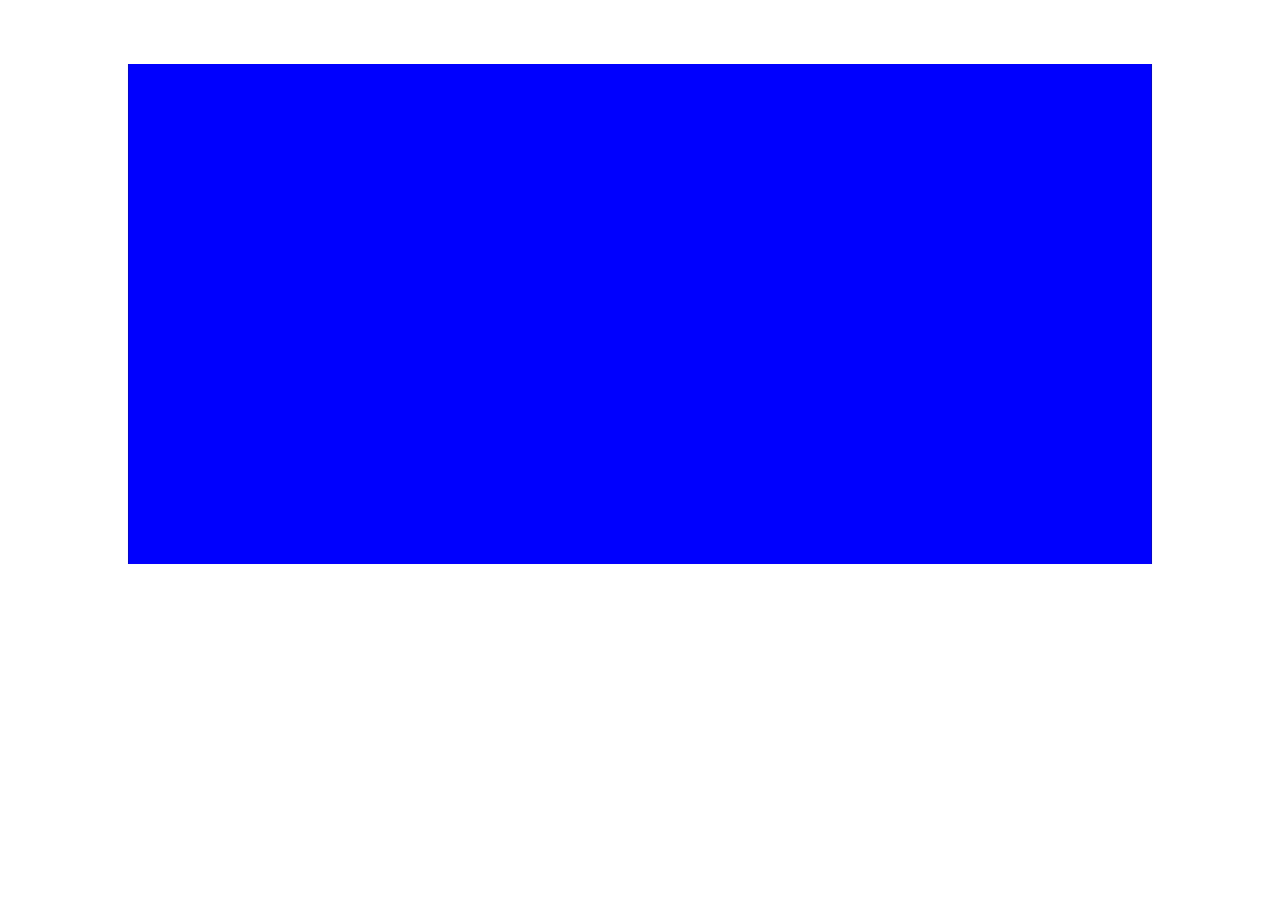
==== index.html @ a28e9b67 "aggiunti tag semantici principali" ====
<!DOCTYPE html>
<html lang="en">
<head>
    <meta charset="UTF-8">
    <meta http-equiv="X-UA-Compatible" content="IE=edge">
    <meta name="viewport" content="width=device-width, initial-scale=1.0">
    <title>Layout</title>
    <link rel="stylesheet" href="css/style.css">
</head>
<body>
    <div class="container_principale">
        <header>

        </header>

        <main>

        </main>

        <footer>
            
        </footer>

    </div>
</body>
</html>
---- css/style.css ----
/* Impostazioni Generali */
*{
    box-sizing: border-box;
    margin: 0;
    padding: 0;
}

.container_principale{
    margin: 5% auto;
    width: 80%;
    /* regole di debug */
    height: 500px;
    background-color: blue;
}
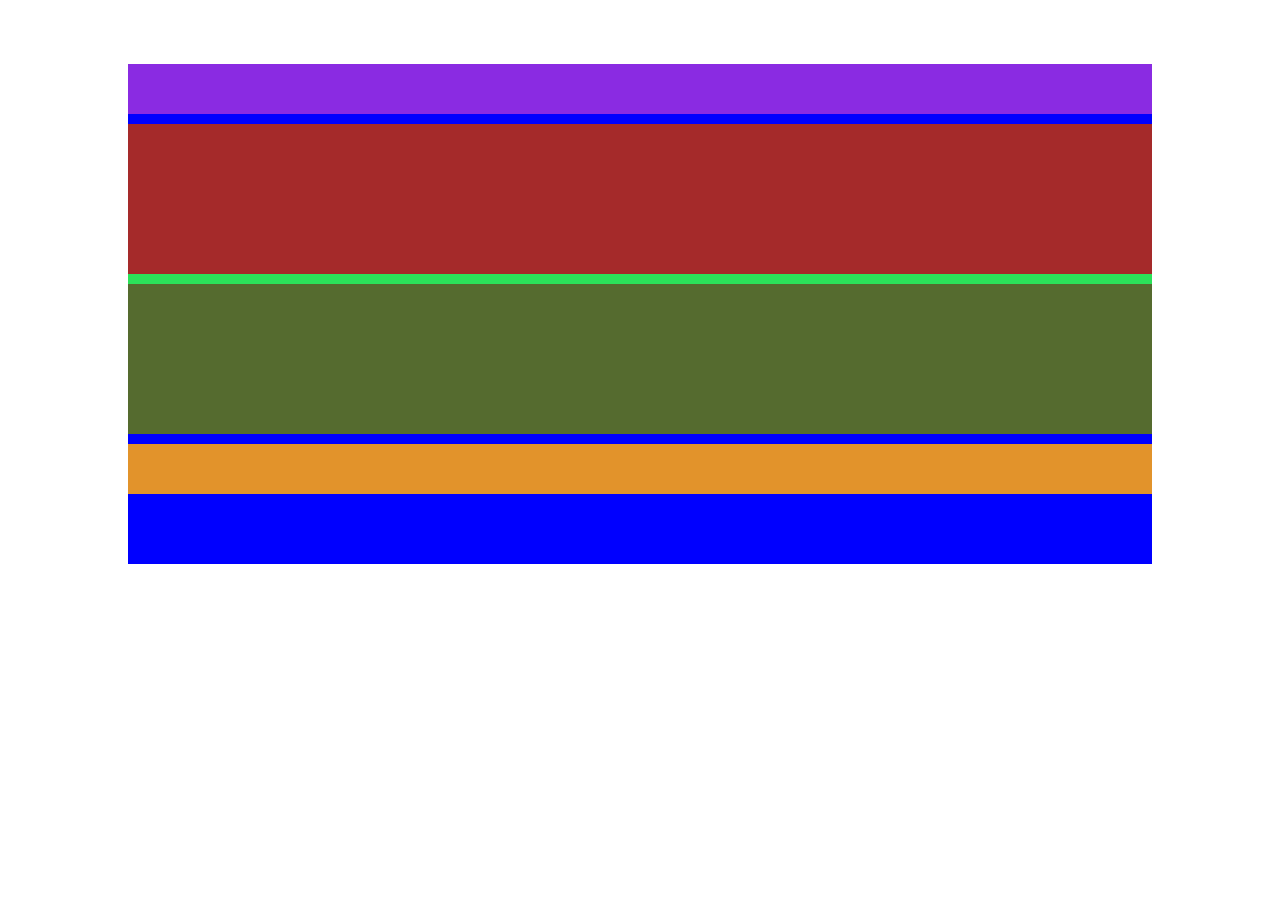
==== commit a7dcf400: "Inserite regole di debug e regole principali" ====
--- a/index.html
+++ b/index.html
@@ -10,15 +10,29 @@
 <body>
     <div class="container_principale">
         <header>
+            <div class="header">
+
+            </div>
 
         </header>
 
         <main>
+            <div class="main">
+                <section class="first_msection">
 
+                </section>
+
+                <section class="second_msection">
+
+                </section>
+
+            </div>
         </main>
 
         <footer>
-            
+            <div class="footer">
+
+            </div>
         </footer>
 
     </div>
--- a/css/style.css
+++ b/css/style.css
@@ -11,4 +11,40 @@
     /* regole di debug */
     height: 500px;
     background-color: blue;
-}+}
+
+/* Regole generali  */
+.header, .main, .first_msection{
+    margin-bottom: 10px;
+}
+
+/* header  */
+.header{
+    /* regole di debug */
+    height: 50px;
+    background-color: blueviolet;
+}
+
+
+/* main */
+.main{
+     /* regole di debug */
+     background-color: rgb(43, 226, 89);
+}
+.first_msection{
+    height: 150px;
+    background-color: brown;
+}
+.second_msection{
+    height: 150px;
+    background-color: darkolivegreen;
+}
+
+/* footer  */
+.footer{
+     /* regole di debug */
+     height: 50px;
+     background-color: rgb(226, 147, 43);
+}
+
+
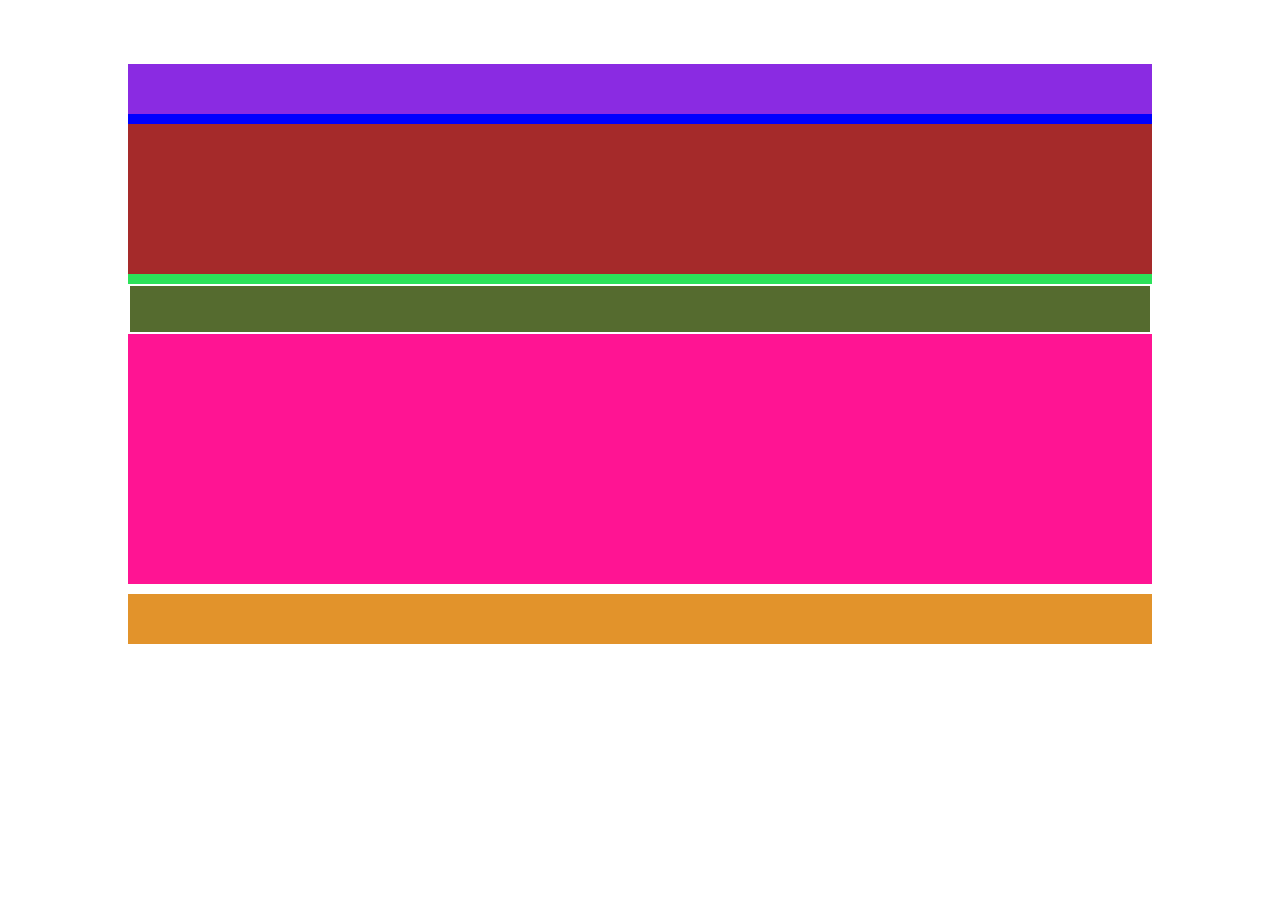
==== commit 785191c2: "Inserite regole di Debug" ====
--- a/index.html
+++ b/index.html
@@ -21,8 +21,25 @@
                 <section class="first_msection">
 
                 </section>
+                
+                <!-- Sezione suddivisa in parti -->
+                <section class="second_msection">
+                    <div class="titolo_sezione2"></div>
+                    
+                    <div class="container_secondsection clearfix">
+                        <aside class="lati_principale">
 
-                <section class="second_msection">
+                        </aside>
+
+                        <div class="principale">
+
+                        </div>
+
+                        <aside class="lati_principale">
+
+                        </aside>
+                        
+                    </div>
 
                 </section>
 
--- a/css/style.css
+++ b/css/style.css
@@ -18,6 +18,12 @@
     margin-bottom: 10px;
 }
 
+/* .clearfix{
+    content: "";
+    display: table;
+    clear: both;
+} */
+
 /* header  */
 .header{
     /* regole di debug */
@@ -32,13 +38,27 @@
      background-color: rgb(43, 226, 89);
 }
 .first_msection{
+    /* regole di debug  */
     height: 150px;
     background-color: brown;
 }
 .second_msection{
-    height: 150px;
+    /* regole di debug  */
+    height: 300px;
     background-color: darkolivegreen;
 }
+
+.titolo_sezione2{
+    /* regole di debug  */
+    height: 50px;
+    border: 2px solid white;
+}
+.container_secondsection{
+    /* regole di debug  */
+    height: 250px;
+    background-color: deeppink;
+}
+
 
 /* footer  */
 .footer{
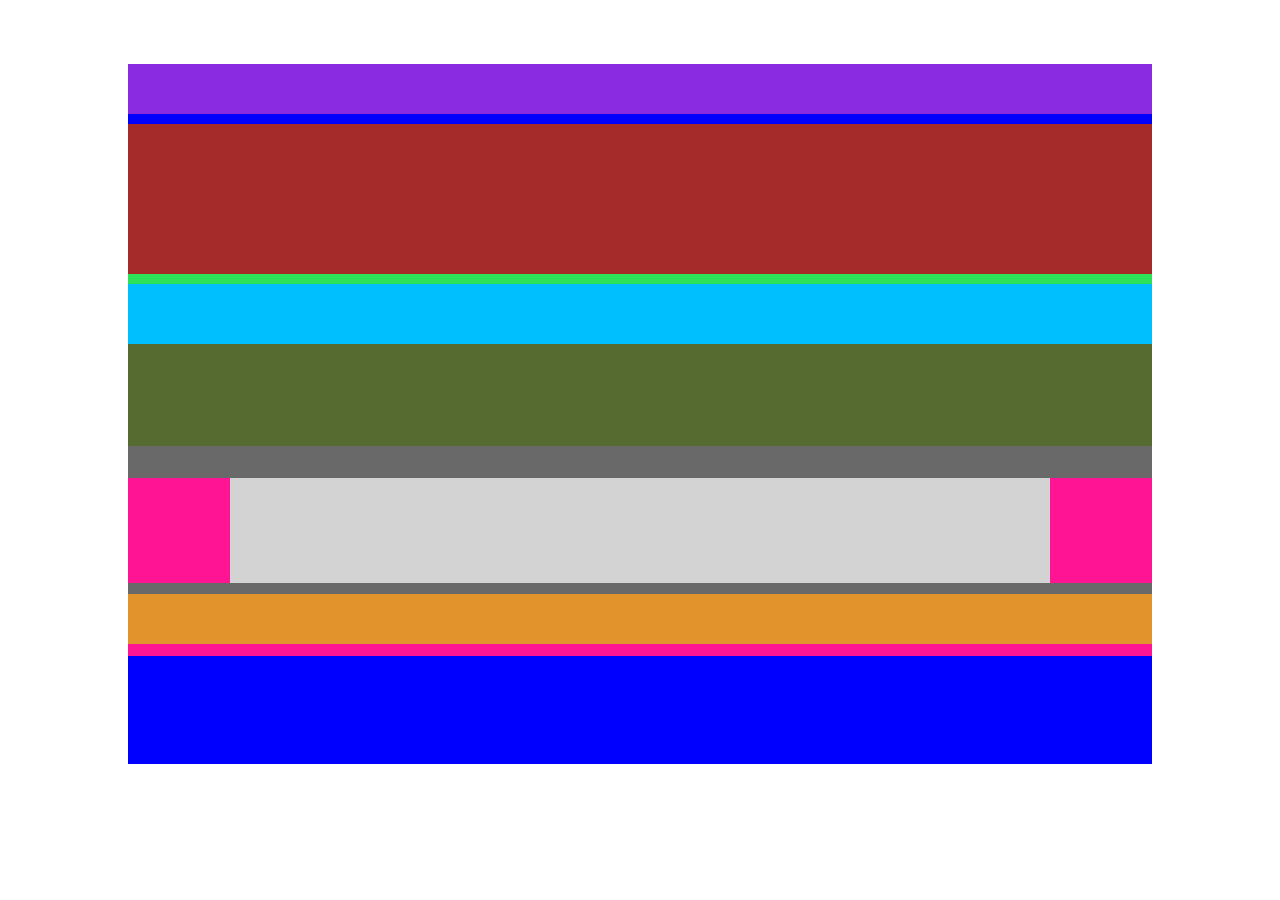
==== commit af9b5995: "Aggiunte regole generali prima del clearfix" ====
--- a/index.html
+++ b/index.html
@@ -28,7 +28,7 @@
                     
                     <div class="container_secondsection clearfix">
                         <aside class="lati_principale">
-
+                            
                         </aside>
 
                         <div class="principale">
@@ -38,7 +38,7 @@
                         <aside class="lati_principale">
 
                         </aside>
-                        
+
                     </div>
 
                 </section>
--- a/css/style.css
+++ b/css/style.css
@@ -9,7 +9,7 @@
     margin: 5% auto;
     width: 80%;
     /* regole di debug */
-    height: 500px;
+    height: 700px;
     background-color: blue;
 }
 
@@ -49,16 +49,28 @@
 }
 
 .titolo_sezione2{
+    margin-bottom: 10%;
     /* regole di debug  */
-    height: 50px;
-    border: 2px solid white;
+    height: 20%;
+    background-color: deepskyblue;
 }
 .container_secondsection{
     /* regole di debug  */
-    height: 250px;
+    height: 70%;
     background-color: deeppink;
 }
-
+.lati_principale{
+    /* regole di debug  */
+    height: 15%;
+    background-color: dimgray;
+}
+.principale{
+    width: 80%;
+    margin: 0 auto;
+    /* regole di debug  */
+    height: 50%;
+    background-color: lightgrey;
+}
 
 /* footer  */
 .footer{
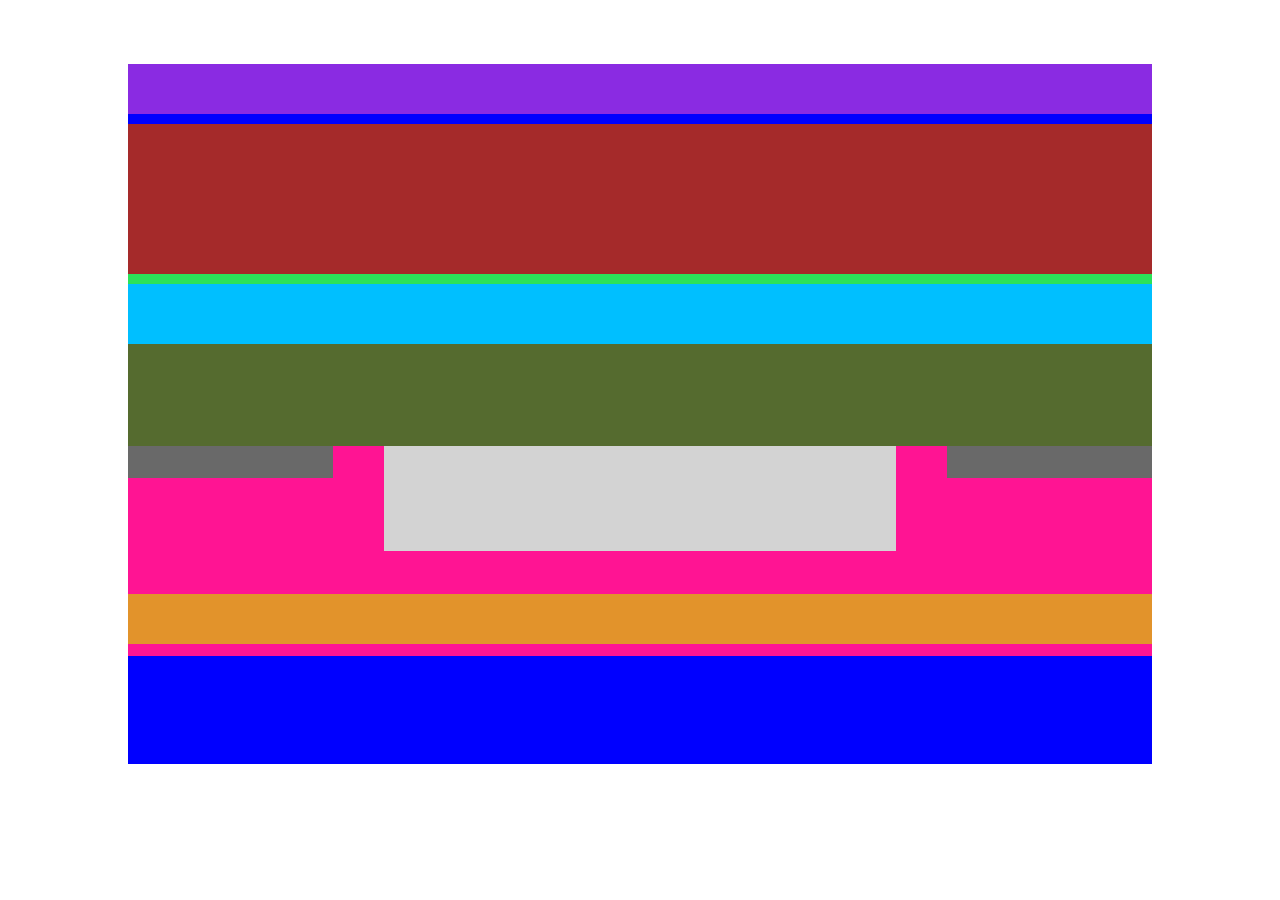
==== commit a66e6fea: "Struttura completata" ====
--- a/index.html
+++ b/index.html
@@ -27,7 +27,7 @@
                     <div class="titolo_sezione2"></div>
                     
                     <div class="container_secondsection clearfix">
-                        <aside class="lati_principale">
+                        <aside id="left" class="lati_principale">
                             
                         </aside>
 
@@ -35,7 +35,7 @@
 
                         </div>
 
-                        <aside class="lati_principale">
+                        <aside id="right" class="lati_principale">
 
                         </aside>
 
--- a/css/style.css
+++ b/css/style.css
@@ -18,11 +18,11 @@
     margin-bottom: 10px;
 }
 
-/* .clearfix{
+.clearfix::after{
     content: "";
     display: table;
     clear: both;
-} */
+} 
 
 /* header  */
 .header{
@@ -60,16 +60,26 @@
     background-color: deeppink;
 }
 .lati_principale{
+    float: left;
     /* regole di debug  */
+    width: 20%;
     height: 15%;
     background-color: dimgray;
 }
+/* #left, .lati_principale{
+    float: left;
+}
+#right, .lati_principale{
+    float: left;
+} */
 .principale{
-    width: 80%;
-    margin: 0 auto;
+    
+    margin: 0 5%;
     /* regole di debug  */
+    width: 50%;
     height: 50%;
     background-color: lightgrey;
+    float: left;
 }
 
 /* footer  */
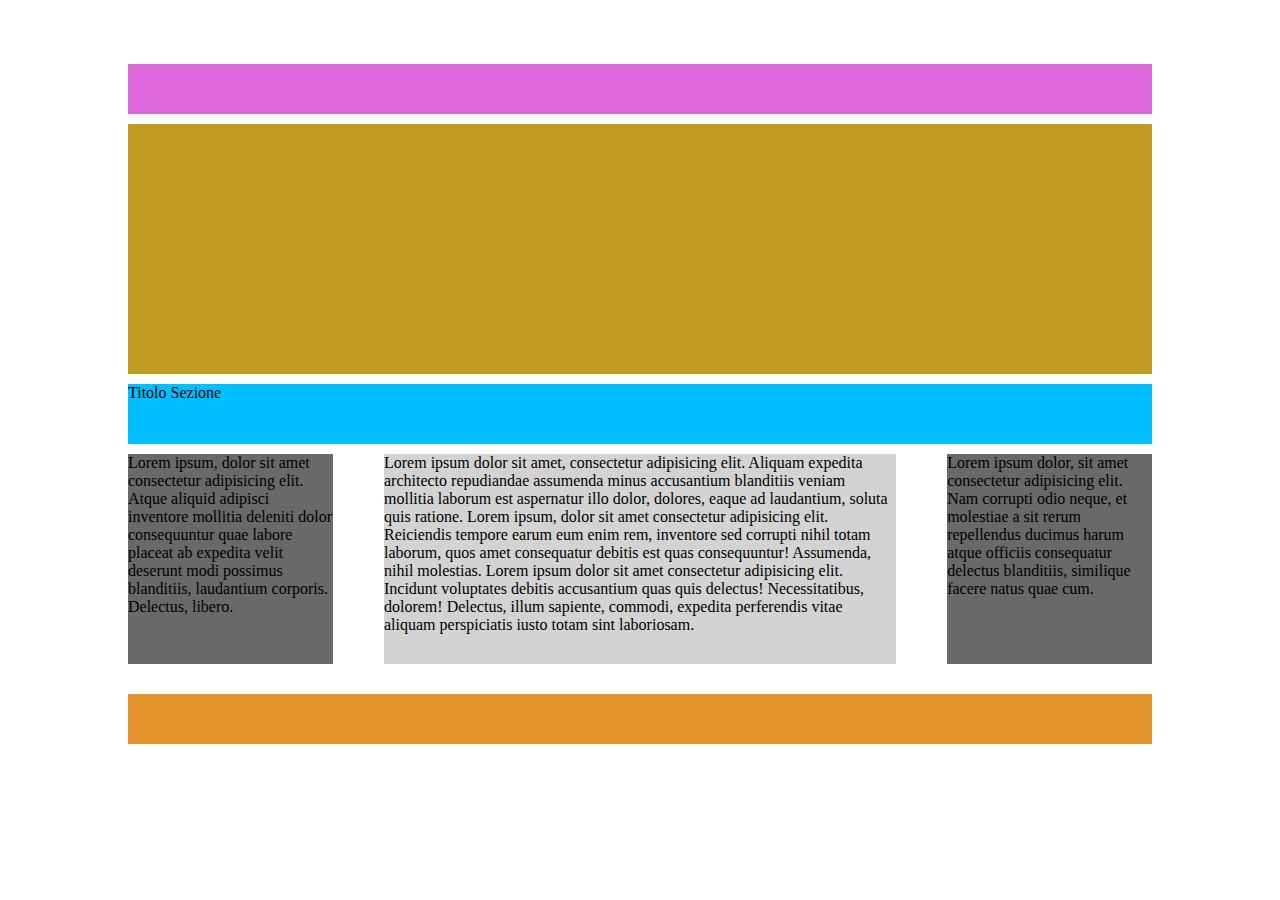
==== commit 8506c437: "Check tramite inspector (sistemati width )" ====
--- a/index.html
+++ b/index.html
@@ -24,19 +24,22 @@
                 
                 <!-- Sezione suddivisa in parti -->
                 <section class="second_msection">
-                    <div class="titolo_sezione2"></div>
+                    <div class="titolo_sezione2"> Titolo Sezione </div>
                     
                     <div class="container_secondsection clearfix">
                         <aside id="left" class="lati_principale">
-                            
+                            Lorem ipsum, dolor sit amet consectetur adipisicing elit. Atque aliquid adipisci inventore mollitia deleniti dolor consequuntur quae labore placeat ab expedita velit deserunt modi possimus blanditiis, laudantium corporis. Delectus, libero.
                         </aside>
 
                         <div class="principale">
+                            Lorem ipsum dolor sit amet, consectetur adipisicing elit. Aliquam expedita architecto repudiandae assumenda minus accusantium blanditiis veniam mollitia laborum est aspernatur illo dolor, dolores, eaque ad laudantium, soluta quis ratione.
+                            Lorem ipsum, dolor sit amet consectetur adipisicing elit. Reiciendis tempore earum eum enim rem, inventore sed corrupti nihil totam laborum, quos amet consequatur debitis est quas consequuntur! Assumenda, nihil molestias.
+                            Lorem ipsum dolor sit amet consectetur adipisicing elit. Incidunt voluptates debitis accusantium quas quis delectus! Necessitatibus, dolorem! Delectus, illum sapiente, commodi, expedita perferendis vitae aliquam perspiciatis iusto totam sint laboriosam.
 
                         </div>
 
                         <aside id="right" class="lati_principale">
-
+                            Lorem ipsum dolor, sit amet consectetur adipisicing elit. Nam corrupti odio neque, et molestiae a sit rerum repellendus ducimus harum atque officiis consequatur delectus blanditiis, similique facere natus quae cum.
                         </aside>
 
                     </div>
--- a/css/style.css
+++ b/css/style.css
@@ -10,7 +10,7 @@
     width: 80%;
     /* regole di debug */
     height: 700px;
-    background-color: blue;
+    background-color:white;
 }
 
 /* Regole generali  */
@@ -28,28 +28,25 @@
 .header{
     /* regole di debug */
     height: 50px;
-    background-color: blueviolet;
+    background-color: rgb(219, 103, 219);
 }
 
 
 /* main */
-.main{
-     /* regole di debug */
-     background-color: rgb(43, 226, 89);
-}
+
 .first_msection{
     /* regole di debug  */
-    height: 150px;
-    background-color: brown;
+    height: 250px;
+    background-color: rgb(192, 155, 31);
 }
 .second_msection{
     /* regole di debug  */
     height: 300px;
-    background-color: darkolivegreen;
+    
 }
 
 .titolo_sezione2{
-    margin-bottom: 10%;
+    margin-bottom: 1%;
     /* regole di debug  */
     height: 20%;
     background-color: deepskyblue;
@@ -57,13 +54,14 @@
 .container_secondsection{
     /* regole di debug  */
     height: 70%;
-    background-color: deeppink;
+    background-color:white;
 }
 .lati_principale{
     float: left;
+    width: 20%;
     /* regole di debug  */
-    width: 20%;
-    height: 15%;
+    
+    height: 100%;
     background-color: dimgray;
 }
 /* #left, .lati_principale{
@@ -73,11 +71,11 @@
     float: left;
 } */
 .principale{
-    
+    width: 50%;
     margin: 0 5%;
     /* regole di debug  */
-    width: 50%;
-    height: 50%;
+    
+    height: 100%;
     background-color: lightgrey;
     float: left;
 }
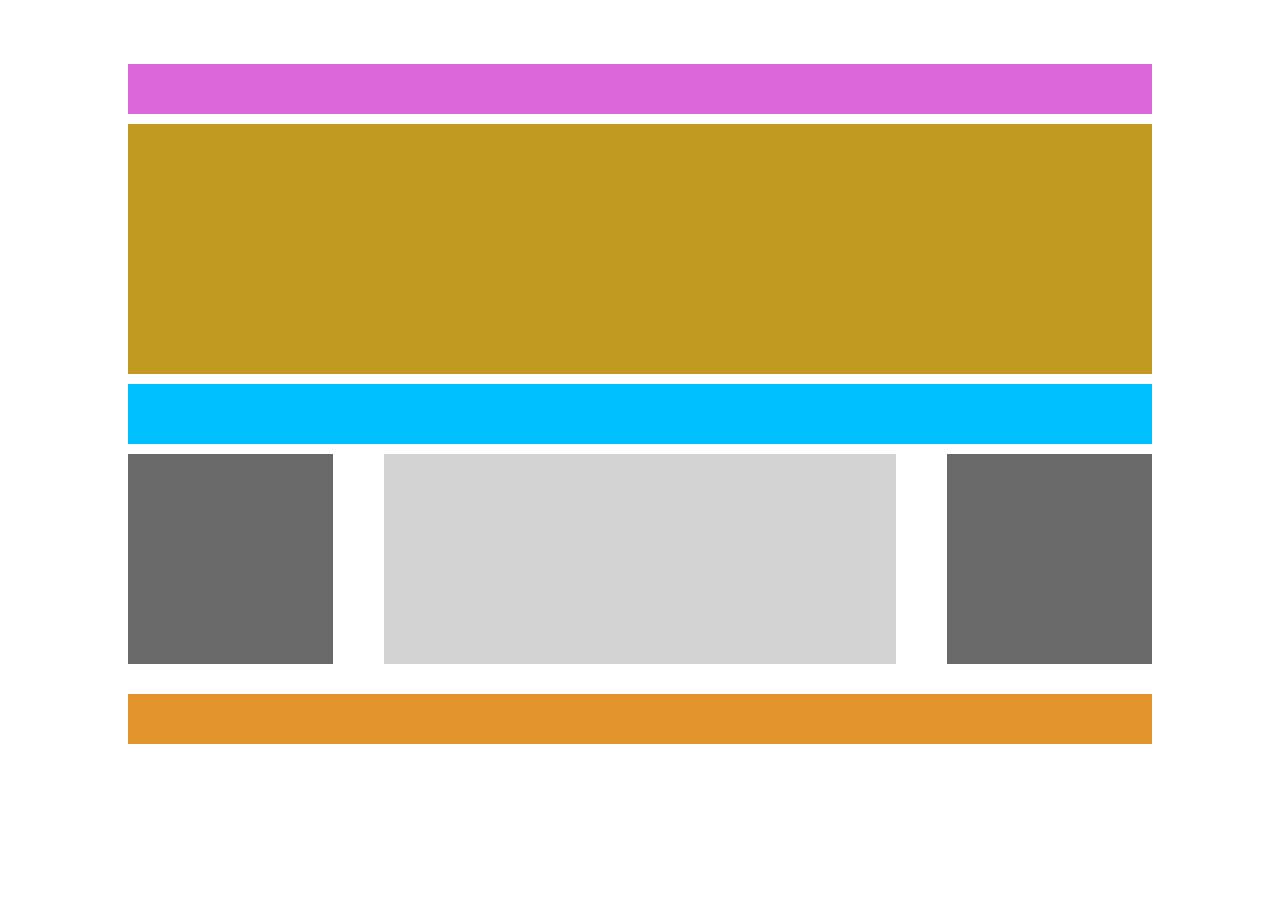
==== commit bdf88cf6: "Commentati Lorem" ====
--- a/index.html
+++ b/index.html
@@ -24,22 +24,24 @@
                 
                 <!-- Sezione suddivisa in parti -->
                 <section class="second_msection">
-                    <div class="titolo_sezione2"> Titolo Sezione </div>
+                    <div class="titolo_sezione2"> 
+                        <!-- Titolo Sezione -->
+                    </div>
                     
                     <div class="container_secondsection clearfix">
                         <aside id="left" class="lati_principale">
-                            Lorem ipsum, dolor sit amet consectetur adipisicing elit. Atque aliquid adipisci inventore mollitia deleniti dolor consequuntur quae labore placeat ab expedita velit deserunt modi possimus blanditiis, laudantium corporis. Delectus, libero.
+                            <!-- Lorem ipsum, dolor sit amet consectetur adipisicing elit. Atque aliquid adipisci inventore mollitia deleniti dolor consequuntur quae labore placeat ab expedita velit deserunt modi possimus blanditiis, laudantium corporis. Delectus, libero. -->
                         </aside>
 
                         <div class="principale">
-                            Lorem ipsum dolor sit amet, consectetur adipisicing elit. Aliquam expedita architecto repudiandae assumenda minus accusantium blanditiis veniam mollitia laborum est aspernatur illo dolor, dolores, eaque ad laudantium, soluta quis ratione.
+                            <!-- Lorem ipsum dolor sit amet, consectetur adipisicing elit. Aliquam expedita architecto repudiandae assumenda minus accusantium blanditiis veniam mollitia laborum est aspernatur illo dolor, dolores, eaque ad laudantium, soluta quis ratione.
                             Lorem ipsum, dolor sit amet consectetur adipisicing elit. Reiciendis tempore earum eum enim rem, inventore sed corrupti nihil totam laborum, quos amet consequatur debitis est quas consequuntur! Assumenda, nihil molestias.
-                            Lorem ipsum dolor sit amet consectetur adipisicing elit. Incidunt voluptates debitis accusantium quas quis delectus! Necessitatibus, dolorem! Delectus, illum sapiente, commodi, expedita perferendis vitae aliquam perspiciatis iusto totam sint laboriosam.
+                            Lorem ipsum dolor sit amet consectetur adipisicing elit. Incidunt voluptates debitis accusantium quas quis delectus! Necessitatibus, dolorem! Delectus, illum sapiente, commodi, expedita perferendis vitae aliquam perspiciatis iusto totam sint laboriosam. -->
 
                         </div>
 
                         <aside id="right" class="lati_principale">
-                            Lorem ipsum dolor, sit amet consectetur adipisicing elit. Nam corrupti odio neque, et molestiae a sit rerum repellendus ducimus harum atque officiis consequatur delectus blanditiis, similique facere natus quae cum.
+                            <!-- Lorem ipsum dolor, sit amet consectetur adipisicing elit. Nam corrupti odio neque, et molestiae a sit rerum repellendus ducimus harum atque officiis consequatur delectus blanditiis, similique facere natus quae cum. -->
                         </aside>
 
                     </div>
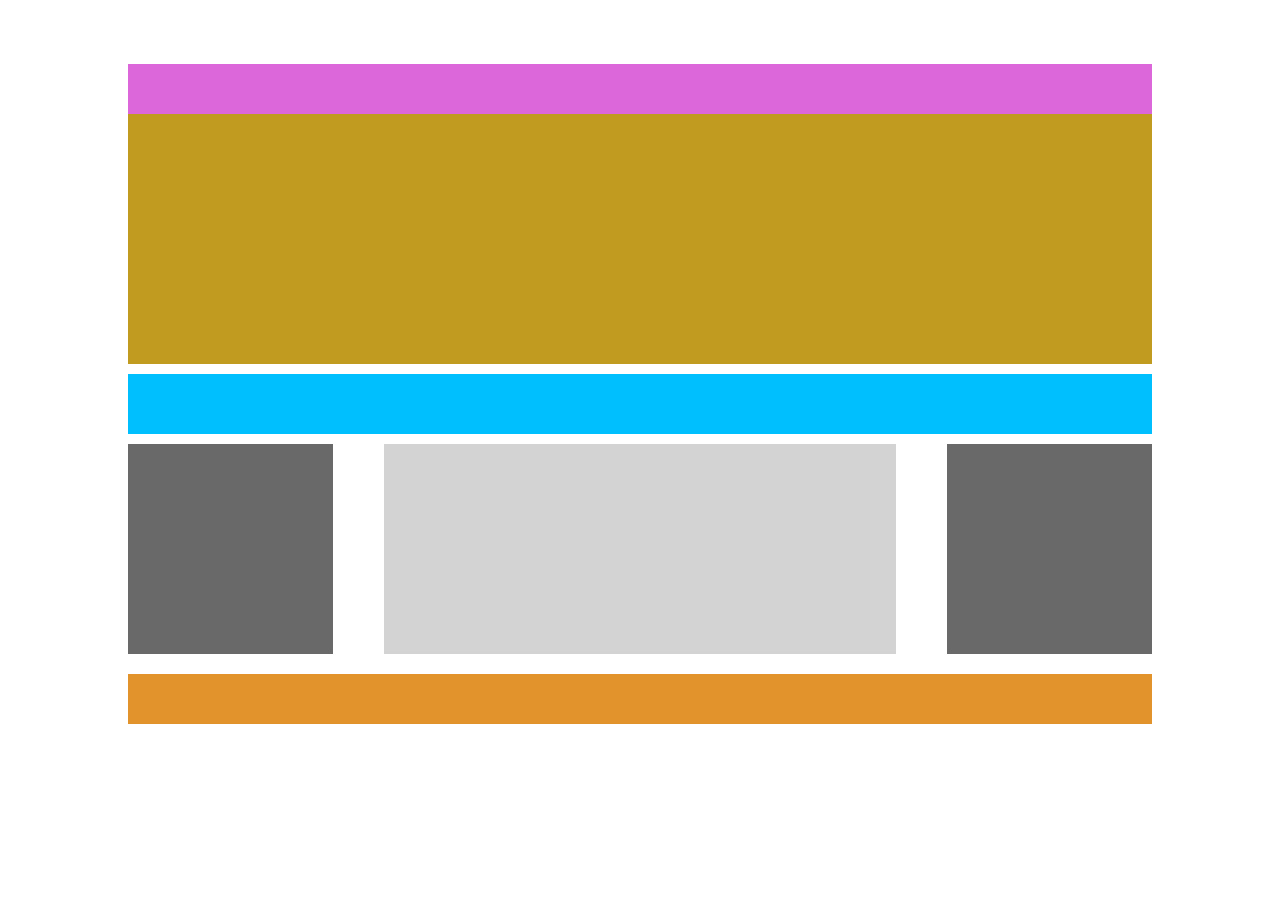
==== commit 64e01ffc: "pulizia html" ====
--- a/index.html
+++ b/index.html
@@ -10,14 +10,12 @@
 <body>
     <div class="container_principale">
         <header>
-            <div class="header">
-
-            </div>
+            
 
         </header>
 
         <main>
-            <div class="main">
+            
                 <section class="first_msection">
 
                 </section>
@@ -30,31 +28,29 @@
                     
                     <div class="container_secondsection clearfix">
                         <aside id="left" class="lati_principale">
-                            <!-- Lorem ipsum, dolor sit amet consectetur adipisicing elit. Atque aliquid adipisci inventore mollitia deleniti dolor consequuntur quae labore placeat ab expedita velit deserunt modi possimus blanditiis, laudantium corporis. Delectus, libero. -->
+                             <!-- Lorem ipsum, dolor sit amet consectetur adipisicing elit. Atque aliquid adipisci inventore mollitia deleniti dolor consequuntur quae labore placeat ab expedita velit deserunt modi possimus blanditiis, laudantium corporis. Delectus, libero. --> 
                         </aside>
 
                         <div class="principale">
                             <!-- Lorem ipsum dolor sit amet, consectetur adipisicing elit. Aliquam expedita architecto repudiandae assumenda minus accusantium blanditiis veniam mollitia laborum est aspernatur illo dolor, dolores, eaque ad laudantium, soluta quis ratione.
                             Lorem ipsum, dolor sit amet consectetur adipisicing elit. Reiciendis tempore earum eum enim rem, inventore sed corrupti nihil totam laborum, quos amet consequatur debitis est quas consequuntur! Assumenda, nihil molestias.
-                            Lorem ipsum dolor sit amet consectetur adipisicing elit. Incidunt voluptates debitis accusantium quas quis delectus! Necessitatibus, dolorem! Delectus, illum sapiente, commodi, expedita perferendis vitae aliquam perspiciatis iusto totam sint laboriosam. -->
+                            Lorem ipsum dolor sit amet consectetur adipisicing elit. Incidunt voluptates debitis accusantium quas quis delectus! Necessitatibus, dolorem! Delectus, illum sapiente, commodi, expedita perferendis vitae aliquam perspiciatis iusto totam sint laboriosam. --> 
 
                         </div>
 
                         <aside id="right" class="lati_principale">
-                            <!-- Lorem ipsum dolor, sit amet consectetur adipisicing elit. Nam corrupti odio neque, et molestiae a sit rerum repellendus ducimus harum atque officiis consequatur delectus blanditiis, similique facere natus quae cum. -->
+                            <!-- Lorem ipsum dolor, sit amet consectetur adipisicing elit. Nam corrupti odio neque, et molestiae a sit rerum repellendus ducimus harum atque officiis consequatur delectus blanditiis, similique facere natus quae cum. --> 
                         </aside>
 
                     </div>
 
                 </section>
 
-            </div>
+            
         </main>
 
         <footer>
-            <div class="footer">
-
-            </div>
+            
         </footer>
 
     </div>
--- a/css/style.css
+++ b/css/style.css
@@ -14,7 +14,7 @@
 }
 
 /* Regole generali  */
-.header, .main, .first_msection{
+.header, .first_msection{
     margin-bottom: 10px;
 }
 
@@ -25,7 +25,7 @@
 } 
 
 /* header  */
-.header{
+header{
     /* regole di debug */
     height: 50px;
     background-color: rgb(219, 103, 219);
@@ -81,7 +81,7 @@
 }
 
 /* footer  */
-.footer{
+footer{
      /* regole di debug */
      height: 50px;
      background-color: rgb(226, 147, 43);
